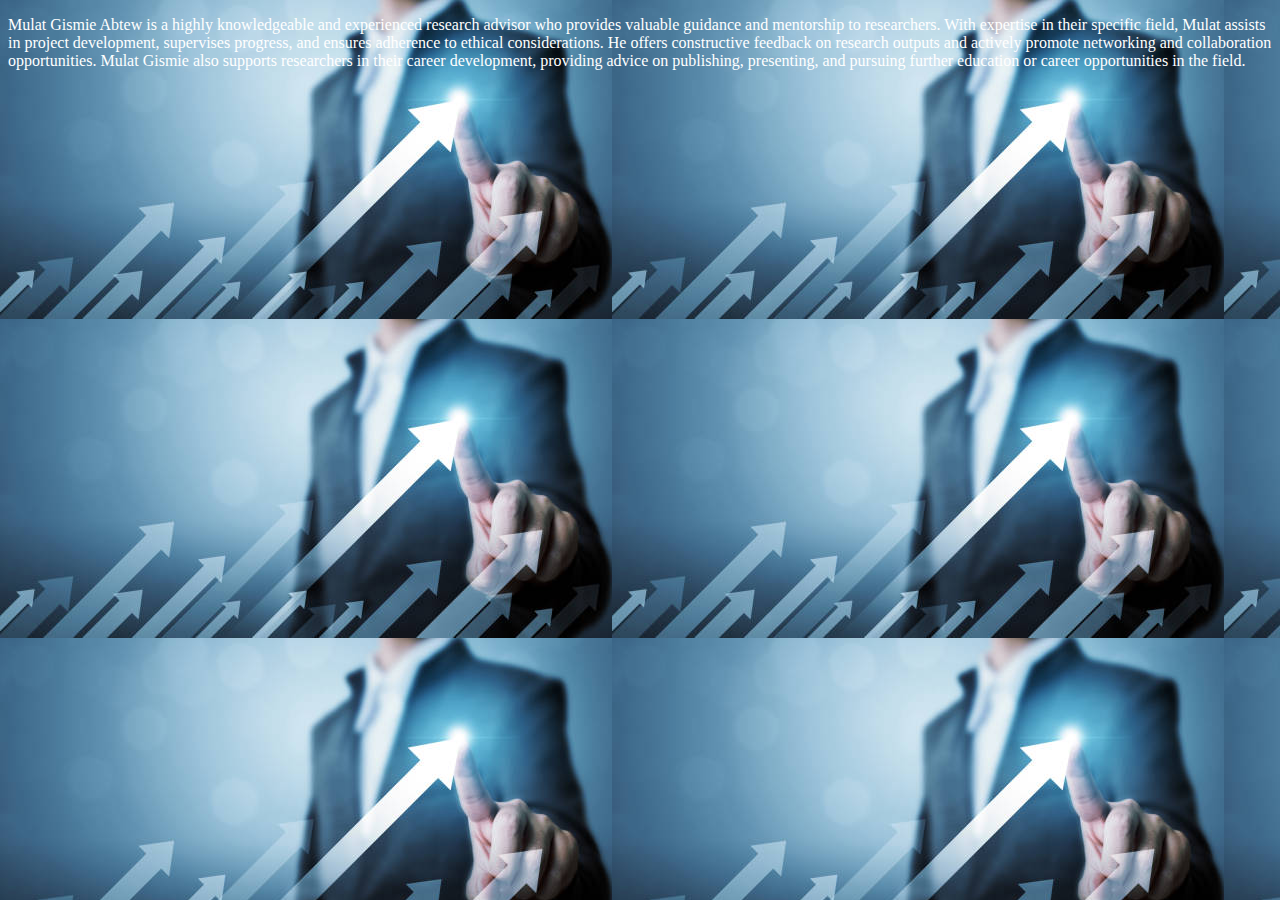
==== Index(2).html @ 1f9f058f "Add files via upload" ====
<!DOCTYPE html>
<html>
    <head>
        <title>About Mulat</title>
    </head>
    <body style="background: url('./1234.jpg') ;">
        <p style="color: white; font-family: cursive;">Mulat Gismie Abtew is a highly knowledgeable and experienced research advisor who provides valuable guidance and mentorship to researchers. With expertise in their specific field, Mulat assists in project development, supervises progress, and ensures adherence to ethical considerations. He offers constructive feedback on research outputs and actively promote networking and collaboration opportunities. Mulat Gismie also supports researchers in their career development, providing advice on publishing, presenting, and pursuing further education or career opportunities in the field. </p>
    </body>
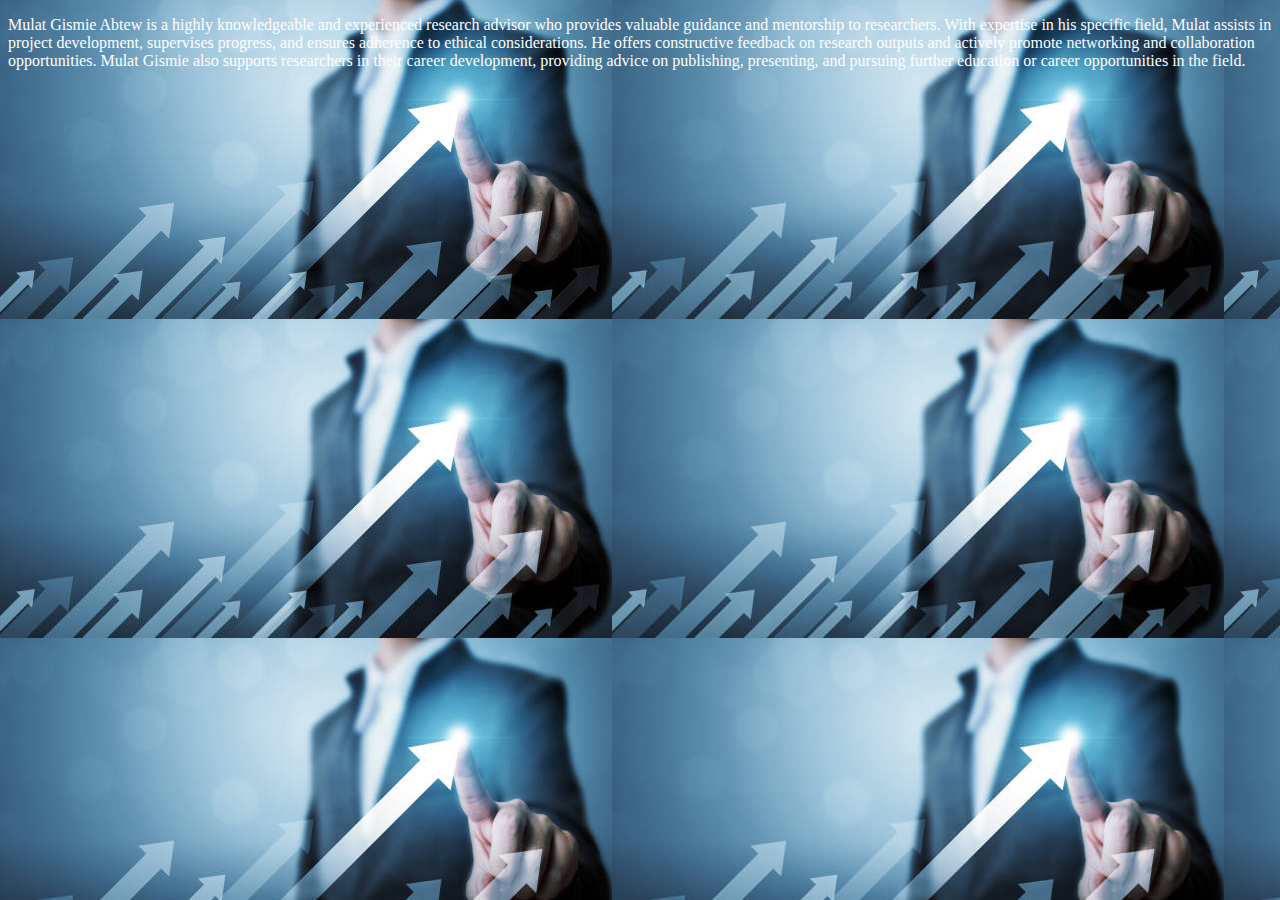
==== commit f6ebae8d: "Update Index(2).html" ====
--- a/Index(2).html
+++ b/Index(2).html
@@ -4,5 +4,5 @@
         <title>About Mulat</title>
     </head>
     <body style="background: url('./1234.jpg') ;">
-        <p style="color: white; font-family: cursive;">Mulat Gismie Abtew is a highly knowledgeable and experienced research advisor who provides valuable guidance and mentorship to researchers. With expertise in their specific field, Mulat assists in project development, supervises progress, and ensures adherence to ethical considerations. He offers constructive feedback on research outputs and actively promote networking and collaboration opportunities. Mulat Gismie also supports researchers in their career development, providing advice on publishing, presenting, and pursuing further education or career opportunities in the field. </p>
-    </body>+        <p style="color: white; font-family: cursive;">Mulat Gismie Abtew is a highly knowledgeable and experienced research advisor who provides valuable guidance and mentorship to researchers. With expertise in his specific field, Mulat assists in project development, supervises progress, and ensures adherence to ethical considerations. He offers constructive feedback on research outputs and actively promote networking and collaboration opportunities. Mulat Gismie also supports researchers in their career development, providing advice on publishing, presenting, and pursuing further education or career opportunities in the field. </p>
+    </body>
